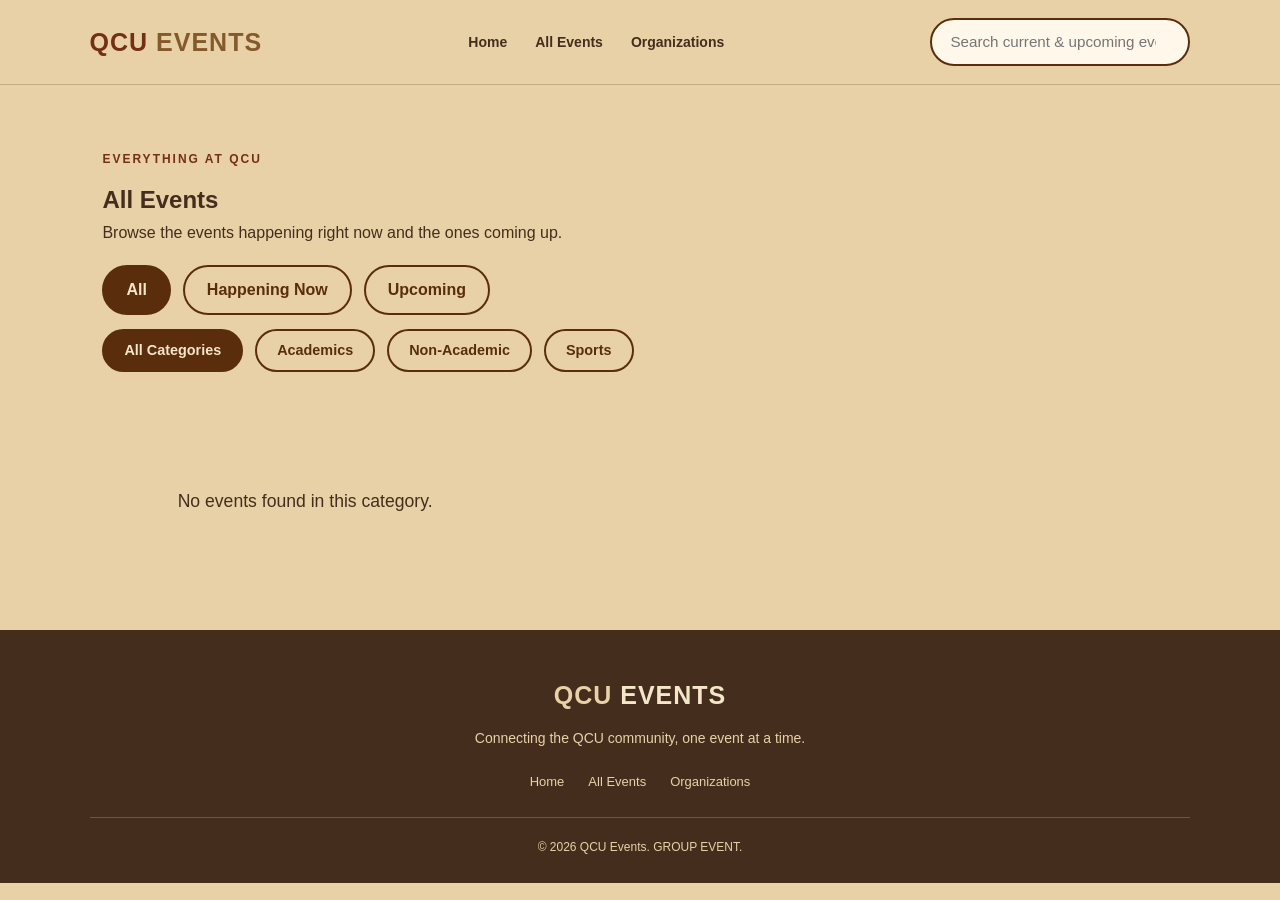
==== events.html @ 6fe6644c "First Website" ====
<!DOCTYPE html>
<html lang="en">
<head>
    <meta charset="UTF-8">
    <meta name="viewport" content="width=device-width, initial-scale=1.0">
    <title>All Events | QCU EVENTS</title>
    <link rel="stylesheet" href="style.css">

    <!-- Extra styles for this page only (filter buttons + empty message) -->
    <style>
        .page-header { padding: 60px 8% 10px; }
        .filter-bar { display: flex; gap: 12px; flex-wrap: wrap; padding: 10px 8% 0; }
        .search-bar { padding: 20px 8% 0; }
        .search-bar input {
            width: 100%;
            max-width: 480px;
            padding: 12px 20px;
            border: 2px solid #5a2d0c;
            border-radius: 999px;
            background: #f5e6c8;
            color: #3b1f0a;
            font-size: 1rem;
            font-family: inherit;
            outline: none;
        }
        .search-bar input:focus { box-shadow: 0 0 0 3px rgba(90, 45, 12, 0.25); }
        .filter-btn {
            border: 2px solid #5a2d0c;
            background: transparent;
            color: #5a2d0c;
            padding: 10px 22px;
            border-radius: 999px;
            font-weight: 700;
            cursor: pointer;
            font-family: inherit;
        }
        .filter-btn.active,
        .filter-btn:hover { background: #5a2d0c; color: #f5e6c8; }
        .category-bar { display: flex; gap: 12px; flex-wrap: wrap; padding: 14px 8% 0; }
        .cat-btn {
            border: 2px solid #5a2d0c;
            background: transparent;
            color: #5a2d0c;
            padding: 8px 20px;
            border-radius: 999px;
            font-weight: 700;
            font-size: .9rem;
            cursor: pointer;
            font-family: inherit;
        }
        .cat-btn.active,
        .cat-btn:hover { background: #5a2d0c; color: #f5e6c8; }
        .event-category {
            display: inline-block;
            margin-left: 6px;
            padding: 4px 10px;
            border-radius: 6px;
            background: #e8d3a6;
            color: #5a2d0c;
            font-size: .7rem;
            font-weight: 800;
            letter-spacing: .5px;
            text-transform: uppercase;
        }
        .no-events { padding: 40px 8%; font-size: 1.1rem; display: none; }
        .event-tag.live { background: #b3261e; }
        .event-range { font-weight: 700; }
    </style>

    <style id="nav-search-styles">
        .nav-user { display: flex; align-items: center; gap: 10px; }
        .nav-user[hidden], .nav-user button[hidden] { display: none !important; }
        .nav-user input {
            width: 260px;
            padding: 10px 18px;
            border: 2px solid #5a2d0c;
            border-radius: 999px;
            background: #fff8ea;
            color: #3b1f0a;
            font-size: .95rem;
            font-family: inherit;
            outline: none;
        }
        .nav-user input:focus { box-shadow: 0 0 0 3px rgba(90, 45, 12, 0.25); }
        .nav-user button {
            padding: 10px 16px;
            border: 2px solid #5a2d0c;
            border-radius: 999px;
            background: transparent;
            color: #5a2d0c;
            font-weight: 700;
            font-family: inherit;
            cursor: pointer;
        }
        .nav-user button:hover { background: #5a2d0c; color: #f5e6c8; }
        @media (max-width: 800px) { .nav-user input { width: 140px; } }
    </style>
</head>
<body>

    <!-- NAVIGATION -->
    <header class="navbar">
        <a href="mainpage.html" class="logo">QCU <span>EVENTS</span></a>

        <nav class="nav-links">
            <a href="mainpage.html">Home</a>
            <a href="events.html">All Events</a>
            <a href="mainpage.html#organizations">Organizations</a>
        </nav>

        <!-- SHOWS ONLY AFTER LOG IN -->
        <form class="nav-user" id="navUser" action="events.html" method="get">
            <input type="search" id="navSearch" name="q" placeholder="Search current &amp; upcoming events..." autocomplete="off">
            <button type="button" id="logoutBtn" hidden>Log Out</button>
        </form>
    </header>

    <!-- PAGE HEADER -->
    <section class="page-header">
        <span class="eyebrow">EVERYTHING AT QCU</span>
        <h2>All Events</h2>
        <p>Browse the events happening right now and the ones coming up.</p>
    </section>

    <!-- FILTERS -->
    <div class="filter-bar">
        <button class="filter-btn active" data-filter="all">All</button>
        <button class="filter-btn" data-filter="current">Happening Now</button>
        <button class="filter-btn" data-filter="upcoming">Upcoming</button>
    </div>

    <!-- CATEGORY FILTERS -->
    <div class="category-bar">
        <button class="cat-btn active" data-category="all">All Categories</button>
        <button class="cat-btn" data-category="academics">Academics</button>
        <button class="cat-btn" data-category="non-academic">Non-Academic</button>
        <button class="cat-btn" data-category="sports">Sports</button>
    </div>

    <!-- EVENTS -->
    <section class="events-section">
        <div class="event-grid" id="eventGrid"></div>
        <p class="no-events" id="noEvents">No events found in this category.</p>
    </section>

    <!-- FOOTER -->
    <footer class="footer">
        <a href="mainpage.html" class="logo">QCU <span>EVENTS</span></a>
        <p>Connecting the QCU community, one event at a time.</p>

        <div class="footer-links">
            <a href="mainpage.html">Home</a>
            <a href="events.html">All Events</a>
            <a href="mainpage.html#organizations">Organizations</a>
        </div>

        <p class="copyright">© 2026 QCU Events. GROUP EVENT.</p>
    </footer>

    <script>
        
        const events = [
        
            {
                title: "QCU Campus Gathering",
                desc: "Meet fellow students and enjoy a fun campus gathering.",
                category: "non-academic",
                start: "2026-10-26",
                img: "https://images.unsplash.com/photo-1492684223066-81342ee5ff30?auto=format&fit=crop&w=800&q=85",
                alt: "Campus gathering"
            },
            {
                title: "Arts and Creativity Day",
                desc: "Discover student artwork, creativity, and talent.",
                category: "non-academic",
                start: "2026-10-28",
                img: "https://images.unsplash.com/photo-1513364776144-60967b0f800f?auto=format&fit=crop&w=800&q=85",
                alt: "Art and creativity"
            },
            {
                title: "QCU Sports Fest",
                desc: "Support your fellow students in exciting sports activities.",
                category: "sports",
                start: "2026-10-30",
                img: "https://images.unsplash.com/photo-1461896836934-ffe607ba8211?auto=format&fit=crop&w=800&q=85",
                alt: "Sports event"
            }
        ];

        const grid = document.getElementById("eventGrid");
        const noEvents = document.getElementById("noEvents");
        const buttons = document.querySelectorAll(".filter-btn");
        const catButtons = document.querySelectorAll(".cat-btn");
        const categoryLabels = { "academics": "Academics", "non-academic": "Non-Academic", "sports": "Sports" };

        const MS_DAY = 24 * 60 * 60 * 1000;
        const toDate = s => { const [y, m, d] = s.split("-").map(Number); return new Date(y, m - 1, d); };
        const fmt = d => d.toLocaleDateString("en-US", { month: "long", day: "numeric", year: "numeric" });

        const today = new Date();
        today.setHours(0, 0, 0, 0);

        // Work out status for each event and drop past ones
        const items = events.map(e => {
            const start = toDate(e.start);
            const end = e.end ? toDate(e.end) : start;
            let status, tag, live = false;

            if (end < today) return null;                       // already finished

            if (start <= today && today <= end) {
                status = "current"; tag = "HAPPENING NOW"; live = true;
            } else {
                status = "upcoming";
                const days = Math.round((start - today) / MS_DAY);
                if (days === 1) tag = "HAPPENING TOMORROW";
                else if (days <= 7) tag = "COMING SOON";
                else tag = "UPCOMING";
            }

            const dateText = e.end ? fmt(start) + " – " + fmt(end) : fmt(start);
            return { ...e, start, status, tag, live, dateText };
        }).filter(Boolean)
          .sort((a, b) => (a.status === b.status ? a.start - b.start : a.status === "current" ? -1 : 1));

        const searchInput = document.getElementById("navSearch");
        let currentFilter = "all";
        let currentCategory = "all";

        function render() {
            const query = searchInput.value.trim().toLowerCase();

            const shown = items.filter(e => {
                const matchesFilter = currentFilter === "all" || e.status === currentFilter;
                const matchesCategory = currentCategory === "all" || e.category === currentCategory;
                const searchable = (e.title + " " + e.desc + " " + e.dateText + " " + e.tag + " " + (categoryLabels[e.category] || "")).toLowerCase();
                return matchesFilter && matchesCategory && searchable.includes(query);
            });

            grid.innerHTML = shown.map(e => `
                <a href="login.html" class="event-card">
                    <img class="event-photo" src="${e.img}" alt="${e.alt}">
                    <div class="event-info">
                        <span class="event-tag ${e.live ? "live" : ""}">${e.tag}</span>
                        <span class="event-category">${categoryLabels[e.category] || ""}</span>
                        <h3>${e.title}</h3>
                        <p>${e.desc}</p>
                        <p class="event-date">${e.dateText}</p>
                    </div>
                </a>
            `).join("");

            noEvents.style.display = shown.length ? "none" : "block";
        }

        buttons.forEach(btn => {
            btn.addEventListener("click", () => {
                buttons.forEach(b => b.classList.remove("active"));
                btn.classList.add("active");
                currentFilter = btn.dataset.filter;
                render();
            });
        });

        catButtons.forEach(btn => {
            btn.addEventListener("click", () => {
                catButtons.forEach(b => b.classList.remove("active"));
                btn.classList.add("active");
                currentCategory = btn.dataset.category;
                render();
            });
        });

        searchInput.addEventListener("input", render);
        document.getElementById("navUser").addEventListener("submit", e => e.preventDefault());

        // Pre-fill the search if the user searched from the homepage
        searchInput.value = new URLSearchParams(window.location.search).get("q") || "";

        render();

        /* Show the search bar (upper right) only when a user is logged in */
        fetch("/api/me")
            .then(r => r.json())
            .then(data => { if (data.loggedIn) document.getElementById("logoutBtn").hidden = false; })
            .catch(() => {});

        document.getElementById("logoutBtn").addEventListener("click", async () => {
            await fetch("/api/logout", { method: "POST" });
            window.location.href = "html.html";
        });
    </script>

</body>
</html>
---- style.css ----
/* COLOR PALETTE */
:root {
    --red: #743014;
    --red-dark: #442D1C;
    --orange-red: #84592B;
    --orange: #84592B;
    --peach: #E8D1A7;
    --yellow: #E8D1A7;
    --yellow-light: #F4E6C9;

    --ice-blue: #E8D1A7;
    --blue-light: #D8C095;
    --blue: #9D9167;
    --blue-medium: #84592B;
    --blue-dark: #442D1C;

    --white: #F8EEDB;
    --background: #E8D1A7;
    --text: #442D1C;
    --muted: #74563D;
    --border: #C6AD80;
}

/* RESET */
* {
    margin: 0;
    padding: 0;
    box-sizing: border-box;
}

html {
    scroll-behavior: smooth;
    scroll-padding-top: 90px;
}

body {
    font-family: Arial, Helvetica, sans-serif;
    background-color: var(--background);
    color: var(--text);
    line-height: 1.6;
}

a {
    color: inherit;
    text-decoration: none;
}

img {
    max-width: 100%;
}

button,
input {
    font: inherit;
}

/* NAVIGATION BAR*/

.navbar {
    width: 100%;
    min-height: 82px;
    padding: 18px 7%;
    display: flex;
    align-items: center;
    justify-content: space-between;
    gap: 25px;
    background-color: #E8D1A7;
    border-bottom: 1px solid var(--border);
    position: relative;
    z-index: 10;
}

.logo {
    color: var(--red);
    font-size: 25px;
    font-weight: 900;
    letter-spacing: 1px;
    white-space: nowrap;
}

.logo span {
    color: var(--orange-red);
}

.nav-links {
    display: flex;
    align-items: center;
    justify-content: center;
    gap: 28px;
}

.nav-links a {
    color: var(--text);
    font-size: 14px;
    font-weight: 600;
    transition: color 0.25s ease;
}

.nav-links a:hover {
    color: var(--red);
}

.nav-buttons {
    display: flex;
    align-items: center;
    gap: 12px;
}

/* pindot pindot */

.login-btn,
.signup-btn,
.hero-btn,
.create-btn {
    display: inline-block;
    padding: 11px 22px;
    border-radius: 7px;
    font-size: 14px;
    font-weight: 700;
    text-align: center;
    transition: all 0.25s ease;
    cursor: pointer;
}

.login-btn {
    color: var(--red);
    border: 1.5px solid var(--red);
    background-color: transparent;
}

.login-btn:hover {
    background-color: var(--red);
    color: var(--white);
}

.signup-btn,
.hero-btn,
.create-btn {
    background-color: var(--red);
    color: var(--white);
    border: 1.5px solid var(--red);
}

.signup-btn:hover,
.hero-btn:hover,
.create-btn:hover {
    background-color: var(--red-dark);
    border-color: var(--red-dark);
    transform: translateY(-2px);
}

/* heroooooooooooooo */

.hero {
    min-height: 510px;
    padding: 90px 8%;
    display: flex;
    align-items: center;
    background-color: var(--orange-red);
    background-image:
        linear-gradient(
            90deg,
            rgba(68, 45, 28, 0.90),
            rgba(132, 89, 43, 0.55)
        ),
        url("https://images.unsplash.com/photo-1492684223066-81342ee5ff30?auto=format&fit=crop&w=1600&q=85");
    background-position: center;
    background-size: cover;
    background-repeat: no-repeat;
    color: var(--white);
}

.hero-content {
    max-width: 720px;
}

.eyebrow {
    display: inline-block;
    margin-bottom: 12px;
    color: var(--red);
    font-size: 12px;
    font-weight: 800;
    letter-spacing: 2px;
    text-transform: uppercase;
}

.hero .eyebrow {
    color: var(--peach);
}

.hero h1 {
    margin-bottom: 20px;
    color: var(--white);
    font-size: clamp(38px, 5vw, 62px);
    line-height: 1.12;
    letter-spacing: -1.5px;
}

.hero p {
    max-width: 570px;
    margin-bottom: 28px;
    color: #F8EEDB;
    font-size: 17px;
    line-height: 1.8;
}

.hero-actions {
    display: flex;
    flex-wrap: wrap;
    gap: 13px;
}

.hero-btn {
    padding: 13px 23px;
}

.secondary-btn {
    background-color: var(--peach);
    color: var(--red-dark);
    border-color: var(--peach);
}

.secondary-btn:hover {
    background-color: var(--yellow-light);
    color: var(--red-dark);
    border-color: var(--yellow-light);
}

/* general styleeeeeeeeeee*/

.events-section,
.featured-section,
.categories-section {
    padding: 75px 7%;
}

.section-heading {
    display: flex;
    align-items: flex-end;
    justify-content: space-between;
    gap: 20px;
    margin-bottom: 32px;
}

.section-heading h2 {
    margin-bottom: 8px;
    color: var(--red-dark);
    font-size: clamp(27px, 3vw, 38px);
    line-height: 1.2;
}

.section-heading p {
    color: var(--muted);
    font-size: 15px;
}

.section-heading .eyebrow {
    margin-bottom: 10px;
}

.view-all {
    color: var(--red);
    font-size: 14px;
    font-weight: 800;
    white-space: nowrap;
    transition: color 0.2s ease;
}

.view-all:hover {
    color: var(--orange-red);
}

/* ==========================================
   UPCOMING EVENT GRID
   ========================================== */

.event-grid {
    display: grid;
    grid-template-columns: repeat(3, minmax(0, 1fr));
    gap: 25px;
}

.event-card {
    display: flex;
    flex-direction: column;
    min-width: 0;
    overflow: hidden;
    background-color: var(--yellow-light);
    border: 1px solid var(--border);
    border-radius: 13px;
    color: var(--text);
    box-shadow: 0 5px 15px rgba(68, 45, 28, 0.06);
    transition: transform 0.25s ease, box-shadow 0.25s ease;
}

.event-card:hover {
    transform: translateY(-5px);
    box-shadow: 0 12px 25px rgba(68, 45, 28, 0.14);
}

.event-card > img,
.event-photo {
    display: block;
    width: 100%;
    height: 220px;
    object-fit: cover;
    background-color: var(--blue);
}

.event-info {
    display: flex;
    flex: 1;
    flex-direction: column;
    align-items: flex-start;
    padding: 23px;
}

.event-tag {
    display: inline-block;
    margin-bottom: 13px;
    padding: 6px 10px;
    border-radius: 5px;
    background-color: var(--blue);
    color: #FFFFFF;
    font-size: 10px;
    font-weight: 800;
    letter-spacing: 0.6px;
}

.event-info h3 {
    margin-bottom: 10px;
    color: var(--red-dark);
    font-size: 21px;
    line-height: 1.35;
}

.event-info p {
    margin-bottom: 12px;
    color: var(--muted);
    font-size: 14px;
    line-height: 1.7;
}

.event-info .event-date {
    margin-top: auto;
    margin-bottom: 0;
    padding-top: 8px;
    color: var(--red);
    font-size: 13px;
    font-weight: 800;
}


.featured-card {
    position: relative;
    overflow: hidden;
    min-height: 320px;
    border-radius: 14px;
    background-color: var(--orange-red);
    color: var(--white);
}

.featured-card img {
    width: 100%;
    height: 100%;
    min-height: 320px;
    object-fit: cover;
}

.featured-overlay {
    position: absolute;
    inset: 0;
    display: flex;
    flex-direction: column;
    justify-content: flex-end;
    padding: 35px;
    background: linear-gradient(
        transparent,
        rgba(68, 45, 28, 0.90)
    );
    color: var(--white);
}

.featured-overlay h3 {
    margin-bottom: 10px;
    font-size: 30px;
}

.featured-overlay p {
    max-width: 600px;
    color: var(--white);
}

/* ==========================================
   CREATE EVENT SECTION
   ========================================== */

.create-section {
    padding: 15px 7% 75px;
}

.create-card {
    display: flex;
    align-items: center;
    gap: 25px;
    padding: 35px;
    border-radius: 14px;
    background-color: var(--blue);
    color: #FFFFFF;
}

.create-icon {
    display: flex;
    flex-shrink: 0;
    align-items: center;
    justify-content: center;
    width: 65px;
    height: 65px;
    border-radius: 13px;
    background-color: var(--yellow-light);
    color: var(--red);
    font-size: 32px;
}

.create-card > div:nth-child(2) {
    flex: 1;
}

.create-card .eyebrow,
.create-card h2,
.create-card p {
    color: #FFFFFF;
}

.create-card h2 {
    margin-bottom: 7px;
    font-size: 27px;
}

.create-card p {
    font-size: 14px;
}

.create-btn {
    flex-shrink: 0;
    background-color: var(--red);
    color: var(--white);
}

/* orgsssssssssssssssss */

.categories-section {
    background-color: var(--yellow-light);
}

.category-grid {
    display: grid;
    grid-template-columns: repeat(3, minmax(0, 1fr));
    gap: 25px;
}

.category-card {
    display: block;
    min-width: 0;
    overflow: hidden;
    border: 1px solid var(--border);
    border-radius: 13px;
    background-color: #F8EEDB;
    color: var(--text);
    box-shadow: 0 5px 15px rgba(68, 45, 28, 0.05);
    transition: transform 0.25s ease, box-shadow 0.25s ease;
}

.category-card:hover {
    transform: translateY(-5px);
    box-shadow: 0 12px 25px rgba(68, 45, 28, 0.12);
}

.org-card {
    padding: 0;
}

.org-photo {
    display: block;
    width: 100%;
    height: 200px;
    object-fit: cover;
    background-color: var(--blue);
}

.org-info {
    padding: 23px;
}

.category-icon {
    display: flex;
    align-items: center;
    justify-content: center;
    width: 47px;
    height: 47px;
    margin-bottom: 15px;
    border-radius: 10px;
    background-color: var(--peach);
    color: var(--red);
    font-size: 23px;
}

.org-info h3 {
    margin-bottom: 10px;
    color: var(--red-dark);
    font-size: 20px;
    line-height: 1.4;
}

.org-info p {
    margin-bottom: 18px;
    color: var(--muted);
    font-size: 14px;
    line-height: 1.7;
}

.org-info > span {
    color: var(--red);
    font-size: 13px;
    font-weight: 800;
}

.category-card h3 {
    color: var(--red-dark);
}

.category-card p {
    color: var(--muted);
}

.art-bg {
    background-color: var(--peach);
}

.tech-bg {
    background-color: var(--blue-light);
}

.sports-bg {
    background-color: var(--blue);
}

.academic-bg {
    background-color: var(--yellow);
}

.business-bg {
    background-color: var(--orange-red);
}

.community-bg {
    background-color: var(--orange);
}

/* ==========================================
   BOTTOM CALL-TO-ACTION BANNER
   ========================================== */

.bottom-banner {
    display: flex;
    align-items: center;
    justify-content: space-between;
    gap: 25px;
    padding: 60px 7%;
    background-color: var(--orange-red);
    color: var(--white);
}

.bottom-banner .eyebrow,
.bottom-banner h2,
.bottom-banner p {
    color: var(--white);
}

.bottom-banner h2 {
    margin-bottom: 10px;
    font-size: clamp(25px, 3vw, 36px);
    line-height: 1.25;
}

.bottom-banner p {
    font-size: 15px;
}

.bottom-banner .signup-btn {
    flex-shrink: 0;
    background-color: var(--yellow-light);
    color: var(--red-dark);
    border-color: var(--yellow-light);
}

.bottom-banner .signup-btn:hover {
    background-color: var(--peach);
    border-color: var(--peach);
}

/* paa */

.footer {
    padding: 45px 7% 25px;
    background-color: var(--red-dark);
    color: var(--peach);
    text-align: center;
}

.footer .logo {
    display: inline-block;
    margin-bottom: 12px;
    color: var(--peach);
}

.footer .logo span {
    color: var(--yellow-light);
}

.footer > p {
    margin-bottom: 20px;
    color: var(--peach);
    font-size: 14px;
}

.footer-links {
    display: flex;
    flex-wrap: wrap;
    justify-content: center;
    gap: 24px;
    margin: 22px 0;
}

.footer-links a {
    color: var(--peach);
    font-size: 13px;
    transition: color 0.2s ease;
}

.footer-links a:hover {
    color: #FFFFFF;
}

.footer .copyright {
    margin: 25px 0 0;
    padding-top: 20px;
    border-top: 1px solid rgba(232, 209, 167, 0.25);
    font-size: 12px;
}

/* ==========================================
   GENERAL HOVER AND FOCUS
   ========================================== */

a:focus-visible {
    outline: 3px solid var(--orange-red);
    outline-offset: 4px;
}

/* tablet eklabu*/

@media (max-width: 950px) {
    .navbar {
        padding: 18px 4%;
        gap: 16px;
    }

    .nav-links {
        gap: 16px;
    }

    .event-grid,
    .category-grid {
        grid-template-columns: repeat(2, minmax(0, 1fr));
    }

    .hero {
        padding: 75px 6%;
    }

    .events-section,
    .featured-section,
    .categories-section {
        padding: 60px 5%;
    }

    .create-section {
        padding: 10px 5% 60px;
    }

    .bottom-banner {
        padding: 50px 5%;
    }
}

/* mobile eklabu*/

@media (max-width: 650px) {
    .navbar {
        flex-wrap: wrap;
        justify-content: space-between;
        padding: 16px 5%;
    }

    .logo {
        font-size: 22px;
    }

    .nav-links {
        order: 3;
        width: 100%;
        justify-content: flex-start;
        gap: 20px;
        overflow-x: auto;
        padding-top: 8px;
    }

    .nav-links a {
        flex-shrink: 0;
        font-size: 13px;
    }

    .nav-buttons {
        gap: 7px;
    }

    .login-btn,
    .signup-btn {
        padding: 9px 12px;
        font-size: 12px;
    }

    .hero {
        min-height: 440px;
        padding: 65px 6%;
        background-position: center;
    }

    .hero h1 {
        font-size: 38px;
    }

    .hero p {
        font-size: 15px;
    }

    .hero-actions {
        align-items: flex-start;
        flex-direction: column;
    }

    .hero-btn {
        width: 100%;
        max-width: 290px;
    }

    .events-section,
    .featured-section,
    .categories-section {
        padding: 48px 5%;
    }

    .section-heading {
        align-items: flex-start;
        flex-direction: column;
        gap: 14px;
    }

    .section-heading h2 {
        font-size: 29px;
    }

    .event-grid,
    .category-grid {
        grid-template-columns: 1fr;
        gap: 20px;
    }

    .event-card > img,
    .event-photo {
        height: 210px;
    }

    .event-info,
    .org-info {
        padding: 20px;
    }

    .org-photo {
        height: 190px;
    }

    .create-section {
        padding: 5px 5% 48px;
    }

    .create-card {
        align-items: flex-start;
        flex-direction: column;
        padding: 25px;
    }

    .create-card h2 {
        font-size: 24px;
    }

    .create-btn {
        width: 100%;
    }

    .bottom-banner {
        align-items: flex-start;
        flex-direction: column;
        padding: 45px 6%;
    }

    .bottom-banner .signup-btn {
        width: 100%;
    }

    .footer {
        padding: 38px 5% 22px;
    }

    .footer-links {
        gap: 15px;
    }
}

/* SMALL PHONE SCREENS \ */

@media (max-width: 380px) {
    .logo {
        font-size: 19px;
    }

    .nav-buttons {
        gap: 5px;
    }

    .login-btn,
    .signup-btn {
        padding: 8px 9px;
        font-size: 11px;
    }

    .hero h1 {
        font-size: 32px;
    }

    .event-info h3,
    .org-info h3 {
        font-size: 19px;
    }
}
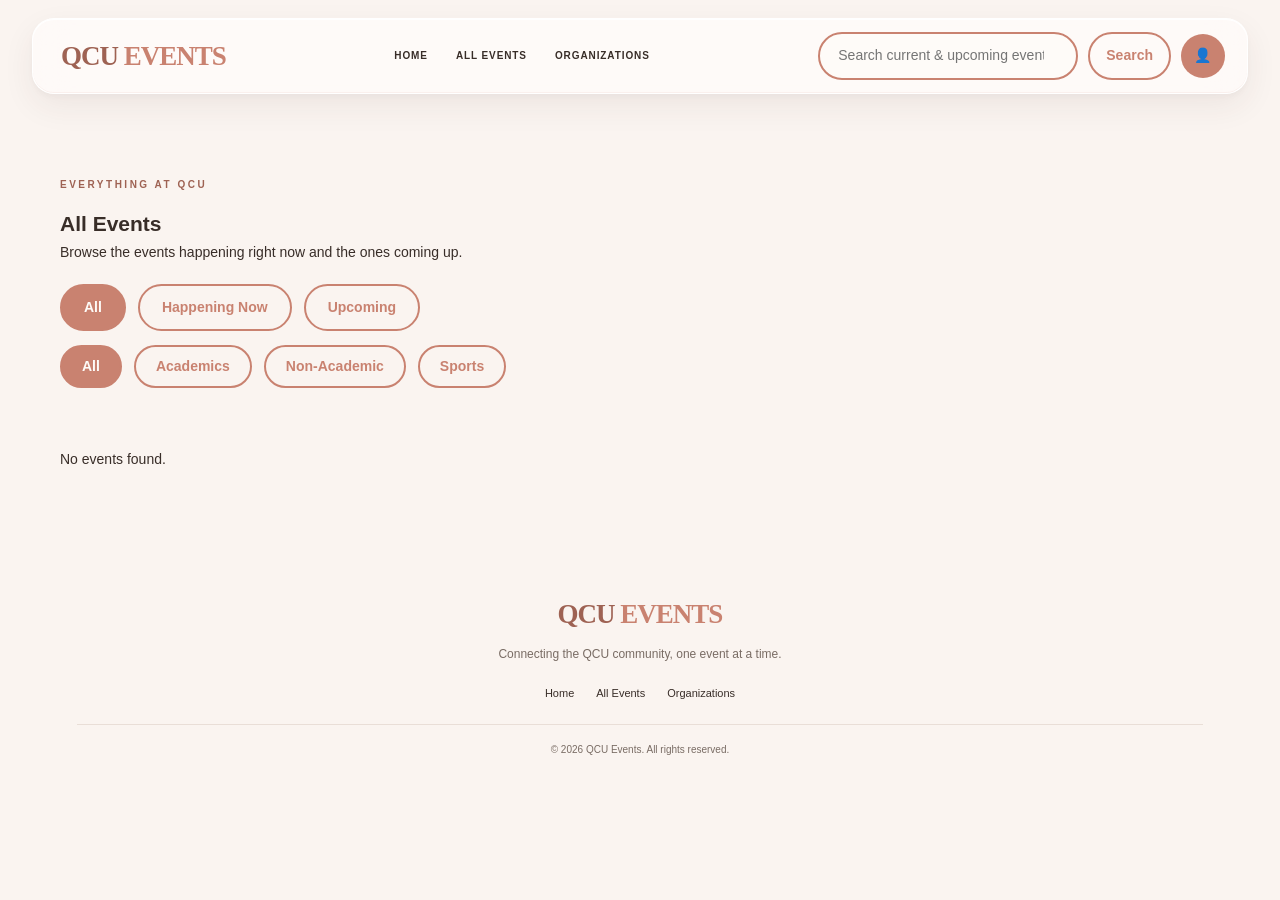
==== commit 0205cd64: "Add files via upload" ====
--- a/events.html
+++ b/events.html
@@ -1,295 +1,389 @@
-<!DOCTYPE html>
-<html lang="en">
-<head>
-    <meta charset="UTF-8">
-    <meta name="viewport" content="width=device-width, initial-scale=1.0">
-    <title>All Events | QCU EVENTS</title>
-    <link rel="stylesheet" href="style.css">
-
-    <!-- Extra styles for this page only (filter buttons + empty message) -->
-    <style>
-        .page-header { padding: 60px 8% 10px; }
-        .filter-bar { display: flex; gap: 12px; flex-wrap: wrap; padding: 10px 8% 0; }
-        .search-bar { padding: 20px 8% 0; }
-        .search-bar input {
-            width: 100%;
-            max-width: 480px;
-            padding: 12px 20px;
-            border: 2px solid #5a2d0c;
-            border-radius: 999px;
-            background: #f5e6c8;
-            color: #3b1f0a;
-            font-size: 1rem;
-            font-family: inherit;
-            outline: none;
-        }
-        .search-bar input:focus { box-shadow: 0 0 0 3px rgba(90, 45, 12, 0.25); }
-        .filter-btn {
-            border: 2px solid #5a2d0c;
-            background: transparent;
-            color: #5a2d0c;
-            padding: 10px 22px;
-            border-radius: 999px;
-            font-weight: 700;
-            cursor: pointer;
-            font-family: inherit;
-        }
-        .filter-btn.active,
-        .filter-btn:hover { background: #5a2d0c; color: #f5e6c8; }
-        .category-bar { display: flex; gap: 12px; flex-wrap: wrap; padding: 14px 8% 0; }
-        .cat-btn {
-            border: 2px solid #5a2d0c;
-            background: transparent;
-            color: #5a2d0c;
-            padding: 8px 20px;
-            border-radius: 999px;
-            font-weight: 700;
-            font-size: .9rem;
-            cursor: pointer;
-            font-family: inherit;
-        }
-        .cat-btn.active,
-        .cat-btn:hover { background: #5a2d0c; color: #f5e6c8; }
-        .event-category {
-            display: inline-block;
-            margin-left: 6px;
-            padding: 4px 10px;
-            border-radius: 6px;
-            background: #e8d3a6;
-            color: #5a2d0c;
-            font-size: .7rem;
-            font-weight: 800;
-            letter-spacing: .5px;
-            text-transform: uppercase;
-        }
-        .no-events { padding: 40px 8%; font-size: 1.1rem; display: none; }
-        .event-tag.live { background: #b3261e; }
-        .event-range { font-weight: 700; }
-    </style>
-
-    <style id="nav-search-styles">
-        .nav-user { display: flex; align-items: center; gap: 10px; }
-        .nav-user[hidden], .nav-user button[hidden] { display: none !important; }
-        .nav-user input {
-            width: 260px;
-            padding: 10px 18px;
-            border: 2px solid #5a2d0c;
-            border-radius: 999px;
-            background: #fff8ea;
-            color: #3b1f0a;
-            font-size: .95rem;
-            font-family: inherit;
-            outline: none;
-        }
-        .nav-user input:focus { box-shadow: 0 0 0 3px rgba(90, 45, 12, 0.25); }
-        .nav-user button {
-            padding: 10px 16px;
-            border: 2px solid #5a2d0c;
-            border-radius: 999px;
-            background: transparent;
-            color: #5a2d0c;
-            font-weight: 700;
-            font-family: inherit;
-            cursor: pointer;
-        }
-        .nav-user button:hover { background: #5a2d0c; color: #f5e6c8; }
-        @media (max-width: 800px) { .nav-user input { width: 140px; } }
-    </style>
-</head>
-<body>
-
-    <!-- NAVIGATION -->
-    <header class="navbar">
-        <a href="mainpage.html" class="logo">QCU <span>EVENTS</span></a>
-
-        <nav class="nav-links">
-            <a href="mainpage.html">Home</a>
-            <a href="events.html">All Events</a>
-            <a href="mainpage.html#organizations">Organizations</a>
-        </nav>
-
-        <!-- SHOWS ONLY AFTER LOG IN -->
-        <form class="nav-user" id="navUser" action="events.html" method="get">
-            <input type="search" id="navSearch" name="q" placeholder="Search current &amp; upcoming events..." autocomplete="off">
-            <button type="button" id="logoutBtn" hidden>Log Out</button>
-        </form>
-    </header>
-
-    <!-- PAGE HEADER -->
-    <section class="page-header">
-        <span class="eyebrow">EVERYTHING AT QCU</span>
-        <h2>All Events</h2>
-        <p>Browse the events happening right now and the ones coming up.</p>
-    </section>
-
-    <!-- FILTERS -->
-    <div class="filter-bar">
-        <button class="filter-btn active" data-filter="all">All</button>
-        <button class="filter-btn" data-filter="current">Happening Now</button>
-        <button class="filter-btn" data-filter="upcoming">Upcoming</button>
-    </div>
-
-    <!-- CATEGORY FILTERS -->
-    <div class="category-bar">
-        <button class="cat-btn active" data-category="all">All Categories</button>
-        <button class="cat-btn" data-category="academics">Academics</button>
-        <button class="cat-btn" data-category="non-academic">Non-Academic</button>
-        <button class="cat-btn" data-category="sports">Sports</button>
-    </div>
-
-    <!-- EVENTS -->
-    <section class="events-section">
-        <div class="event-grid" id="eventGrid"></div>
-        <p class="no-events" id="noEvents">No events found in this category.</p>
-    </section>
-
-    <!-- FOOTER -->
-    <footer class="footer">
-        <a href="mainpage.html" class="logo">QCU <span>EVENTS</span></a>
-        <p>Connecting the QCU community, one event at a time.</p>
-
-        <div class="footer-links">
-            <a href="mainpage.html">Home</a>
-            <a href="events.html">All Events</a>
-            <a href="mainpage.html#organizations">Organizations</a>
-        </div>
-
-        <p class="copyright">© 2026 QCU Events. GROUP EVENT.</p>
-    </footer>
-
-    <script>
-        
-        const events = [
-        
-            {
-                title: "QCU Campus Gathering",
-                desc: "Meet fellow students and enjoy a fun campus gathering.",
-                category: "non-academic",
-                start: "2026-10-26",
-                img: "https://images.unsplash.com/photo-1492684223066-81342ee5ff30?auto=format&fit=crop&w=800&q=85",
-                alt: "Campus gathering"
-            },
-            {
-                title: "Arts and Creativity Day",
-                desc: "Discover student artwork, creativity, and talent.",
-                category: "non-academic",
-                start: "2026-10-28",
-                img: "https://images.unsplash.com/photo-1513364776144-60967b0f800f?auto=format&fit=crop&w=800&q=85",
-                alt: "Art and creativity"
-            },
-            {
-                title: "QCU Sports Fest",
-                desc: "Support your fellow students in exciting sports activities.",
-                category: "sports",
-                start: "2026-10-30",
-                img: "https://images.unsplash.com/photo-1461896836934-ffe607ba8211?auto=format&fit=crop&w=800&q=85",
-                alt: "Sports event"
-            }
-        ];
-
-        const grid = document.getElementById("eventGrid");
-        const noEvents = document.getElementById("noEvents");
-        const buttons = document.querySelectorAll(".filter-btn");
-        const catButtons = document.querySelectorAll(".cat-btn");
-        const categoryLabels = { "academics": "Academics", "non-academic": "Non-Academic", "sports": "Sports" };
-
-        const MS_DAY = 24 * 60 * 60 * 1000;
-        const toDate = s => { const [y, m, d] = s.split("-").map(Number); return new Date(y, m - 1, d); };
-        const fmt = d => d.toLocaleDateString("en-US", { month: "long", day: "numeric", year: "numeric" });
-
-        const today = new Date();
-        today.setHours(0, 0, 0, 0);
-
-        // Work out status for each event and drop past ones
-        const items = events.map(e => {
-            const start = toDate(e.start);
-            const end = e.end ? toDate(e.end) : start;
-            let status, tag, live = false;
-
-            if (end < today) return null;                       // already finished
-
-            if (start <= today && today <= end) {
-                status = "current"; tag = "HAPPENING NOW"; live = true;
-            } else {
-                status = "upcoming";
-                const days = Math.round((start - today) / MS_DAY);
-                if (days === 1) tag = "HAPPENING TOMORROW";
-                else if (days <= 7) tag = "COMING SOON";
-                else tag = "UPCOMING";
-            }
-
-            const dateText = e.end ? fmt(start) + " – " + fmt(end) : fmt(start);
-            return { ...e, start, status, tag, live, dateText };
-        }).filter(Boolean)
-          .sort((a, b) => (a.status === b.status ? a.start - b.start : a.status === "current" ? -1 : 1));
-
-        const searchInput = document.getElementById("navSearch");
-        let currentFilter = "all";
-        let currentCategory = "all";
-
-        function render() {
-            const query = searchInput.value.trim().toLowerCase();
-
-            const shown = items.filter(e => {
-                const matchesFilter = currentFilter === "all" || e.status === currentFilter;
-                const matchesCategory = currentCategory === "all" || e.category === currentCategory;
-                const searchable = (e.title + " " + e.desc + " " + e.dateText + " " + e.tag + " " + (categoryLabels[e.category] || "")).toLowerCase();
-                return matchesFilter && matchesCategory && searchable.includes(query);
-            });
-
-            grid.innerHTML = shown.map(e => `
-                <a href="login.html" class="event-card">
-                    <img class="event-photo" src="${e.img}" alt="${e.alt}">
-                    <div class="event-info">
-                        <span class="event-tag ${e.live ? "live" : ""}">${e.tag}</span>
-                        <span class="event-category">${categoryLabels[e.category] || ""}</span>
-                        <h3>${e.title}</h3>
-                        <p>${e.desc}</p>
-                        <p class="event-date">${e.dateText}</p>
-                    </div>
-                </a>
-            `).join("");
-
-            noEvents.style.display = shown.length ? "none" : "block";
-        }
-
-        buttons.forEach(btn => {
-            btn.addEventListener("click", () => {
-                buttons.forEach(b => b.classList.remove("active"));
-                btn.classList.add("active");
-                currentFilter = btn.dataset.filter;
-                render();
-            });
-        });
-
-        catButtons.forEach(btn => {
-            btn.addEventListener("click", () => {
-                catButtons.forEach(b => b.classList.remove("active"));
-                btn.classList.add("active");
-                currentCategory = btn.dataset.category;
-                render();
-            });
-        });
-
-        searchInput.addEventListener("input", render);
-        document.getElementById("navUser").addEventListener("submit", e => e.preventDefault());
-
-        // Pre-fill the search if the user searched from the homepage
-        searchInput.value = new URLSearchParams(window.location.search).get("q") || "";
-
-        render();
-
-        /* Show the search bar (upper right) only when a user is logged in */
-        fetch("/api/me")
-            .then(r => r.json())
-            .then(data => { if (data.loggedIn) document.getElementById("logoutBtn").hidden = false; })
-            .catch(() => {});
-
-        document.getElementById("logoutBtn").addEventListener("click", async () => {
-            await fetch("/api/logout", { method: "POST" });
-            window.location.href = "html.html";
-        });
-    </script>
-
-</body>
+<!DOCTYPE html>
+<html lang="en">
+
+<head>
+    <meta charset="UTF-8">
+    <meta name="viewport" content="width=device-width, initial-scale=1.0">
+    <title>All Events | QCU EVENTS</title>
+    <link rel="stylesheet" href="style.css">
+    <style>
+        .nav-user,
+        .nav-user form {
+            display: flex;
+            align-items: center;
+            gap: 10px;
+        }
+
+        .nav-user input {
+            width: 260px;
+            padding: 10px 18px;
+            border: 2px solid #c98270;
+            border-radius: 999px;
+            background: #fefbf8;
+            color: #382d28;
+            font-family: inherit;
+        }
+
+        .nav-user button {
+            padding: 10px 16px;
+            border: 2px solid #c98270;
+            border-radius: 999px;
+            background: transparent;
+            color: #c98270;
+            font-weight: 700;
+            font-family: inherit;
+            cursor: pointer;
+        }
+
+        .nav-user button:hover {
+            background: #c98270;
+            color: #fefbf8;
+        }
+
+        .user-menu {
+            position: relative;
+        }
+
+        .user-menu summary {
+            list-style: none;
+            width: 44px;
+            height: 44px;
+            border-radius: 50%;
+            background: #c98270;
+            display: flex;
+            align-items: center;
+            justify-content: center;
+            cursor: pointer;
+        }
+
+        .user-menu summary::-webkit-details-marker {
+            display: none;
+        }
+
+        .user-menu .menu {
+            position: absolute;
+            right: 0;
+            top: 54px;
+            width: 230px;
+            padding: 8px;
+            background: #fefbf8;
+            border: 2px solid #c98270;
+            border-radius: 16px;
+            z-index: 1000;
+        }
+
+        .user-menu .menu a {
+            display: block;
+            padding: 10px 12px;
+            border-radius: 10px;
+            color: #382d28;
+            text-decoration: none;
+            font-weight: 600;
+        }
+
+        .user-menu .menu a:hover {
+            background: #f6e8e3;
+        }
+
+        .user-menu .menu a.sub {
+            padding-left: 28px;
+            font-weight: 500;
+            font-size: 0.95em;
+        }
+
+        .user-menu .menu .edit-acc summary {
+            position: static;
+            width: auto;
+            height: auto;
+            border-radius: 10px;
+            background: transparent;
+            display: flex;
+            justify-content: space-between;
+            align-items: center;
+            padding: 10px 12px;
+            color: #382d28;
+            font-weight: 600;
+            cursor: pointer;
+        }
+
+        .user-menu .menu .edit-acc summary:hover {
+            background: #f6e8e3;
+        }
+
+        .user-menu .menu .edit-acc summary::after {
+            content: "▾";
+            transition: transform .2s;
+        }
+
+        .user-menu .menu .edit-acc[open] summary::after {
+            transform: rotate(180deg);
+        }
+
+        .user-menu .menu .logout {
+            color: #b3261e;
+        }
+
+        .page-header,
+        .status-bar,
+        .cat-bar,
+        .events-section {
+            width: calc(100% - 64px);
+            max-width: 1440px;
+            margin-left: auto;
+            margin-right: auto;
+            padding-left: 28px;
+            padding-right: 28px;
+        }
+
+        .events-section {
+            padding-top: 40px;
+            padding-bottom: 65px;
+        }
+
+        .page-header {
+            padding-top: 60px;
+            padding-bottom: 10px;
+        }
+
+        .status-bar {
+            display: flex;
+            gap: 12px;
+            flex-wrap: wrap;
+            padding-top: 10px;
+        }
+
+        .status-bar button {
+            padding: 10px 22px;
+            border: 2px solid #c98270;
+            border-radius: 999px;
+            background: transparent;
+            color: #c98270;
+            font-weight: 700;
+            font-family: inherit;
+            cursor: pointer;
+        }
+
+        .status-bar button:hover,
+        .status-bar button.active {
+            background: #c98270;
+            color: #fefbf8;
+        }
+
+        .event-tag.live {
+            background: #b3261e;
+        }
+
+        .cat-bar {
+            display: flex;
+            gap: 12px;
+            flex-wrap: wrap;
+            padding-top: 14px;
+        }
+
+        .cat-bar button {
+            padding: 8px 20px;
+            border: 2px solid #c98270;
+            border-radius: 999px;
+            background: transparent;
+            color: #c98270;
+            font-weight: 700;
+            font-family: inherit;
+            cursor: pointer;
+        }
+
+        .cat-bar button:hover,
+        .cat-bar button.active {
+            background: #c98270;
+            color: #fefbf8;
+        }
+
+        .no-events {
+            padding-top: 20px;
+            padding-bottom: 20px;
+            display: none;
+        }
+    </style>
+</head>
+
+<body>
+
+    <!-- NAVIGATION -->
+    <header class="navbar">
+        <a href="participantpage.html" class="logo">QCU <span>EVENTS</span></a>
+
+        <nav class="nav-links">
+            <a href="participantpage.html">Home</a>
+            <a href="events.html">All Events</a>
+            <a href="participantpage.html#organizations">Organizations</a>
+        </nav>
+
+        <div class="nav-user">
+            <form action="events.html" method="get">
+                <input type="search" id="search" name="q" placeholder="Search current &amp; upcoming events..."
+                    autocomplete="off">
+                <button type="submit">Search</button>
+            </form>
+            <details class="user-menu">
+                <summary>&#128100;</summary>
+                <div class="menu">
+                    <details class="edit-acc">
+                        <summary>Edit Accounts</summary>
+                        <a href="Accounts.html#user" class="sub">Edit User</a>
+                        <a href="Accounts.html#password" class="sub">Edit Password</a>
+                        <a href="Accounts.html#profile" class="sub">Edit Profile</a>
+                    </details>
+                    <a href="History.html">History of Events</a>
+                    <a href="Registered.html">History of Registered Events</a>
+                    <a href="About.html">About</a>
+                    <a href="index.html" class="logout">Log Out</a>
+                </div>
+            </details>
+        </div>
+    </header>
+
+    <!-- PAGE HEADER -->
+    <section class="page-header">
+        <span class="eyebrow">EVERYTHING AT QCU</span>
+        <h2>All Events</h2>
+        <p>Browse the events happening right now and the ones coming up.</p>
+    </section>
+
+    <!-- CURRENT / UPCOMING -->
+    <div class="status-bar">
+        <button class="active" data-status="all">All</button>
+        <button data-status="current">Happening Now</button>
+        <button data-status="upcoming">Upcoming</button>
+    </div>
+
+    <!-- CATEGORIES -->
+    <div class="cat-bar">
+        <button class="active" data-category="all">All</button>
+        <button data-category="academics">Academics</button>
+        <button data-category="non-academic">Non-Academic</button>
+        <button data-category="sports">Sports</button>
+    </div>
+
+    <!-- EVENTS -->
+    <section class="events-section">
+        <div class="event-grid">
+
+            <a href="events.html" class="event-card" data-category="non-academic" data-start="2026-10-28">
+                <img class="event-photo"
+                    src="https://images.unsplash.com/photo-1513364776144-60967b0f800f?auto=format&fit=crop&w=800&q=85"
+                    alt="Art and creativity">
+                <div class="event-info">
+                    <span class="event-tag">HAPPENING TOMORROW</span>
+                    <h3>Arts and Creativity Day</h3>
+                    <p>Discover student artwork, creativity, and talent.</p>
+                    <p class="event-date">October 28, 2026</p>
+                </div>
+            </a>
+
+            <a href="events.html" class="event-card" data-category="sports" data-start="2026-10-30">
+                <img class="event-photo"
+                    src="https://images.unsplash.com/photo-1461896836934-ffe607ba8211?auto=format&fit=crop&w=800&q=85"
+                    alt="Sports event">
+                <div class="event-info">
+                    <span class="event-tag">COMING SOON</span>
+                    <h3>QCU Sports Fest</h3>
+                    <p>Support your fellow students in exciting sports activities.</p>
+                    <p class="event-date">October 30, 2026</p>
+                </div>
+            </a>
+
+        </div>
+        <p class="no-events" id="noEvents">No events found.</p>
+    </section>
+
+    <!-- FOOTER -->
+    <footer class="footer">
+        <a href="participantpage.html" class="logo">QCU <span>EVENTS</span></a>
+        <p>Connecting the QCU community, one event at a time.</p>
+
+        <div class="footer-links">
+            <a href="participantpage.html">Home</a>
+            <a href="events.html">All Events</a>
+            <a href="participantpage.html#organizations">Organizations</a>
+        </div>
+
+        <p class="copyright">© 2026 QCU Events. All rights reserved.</p>
+    </footer>
+
+    <script>
+        const cards = document.querySelectorAll(".event-card");
+        const statusButtons = document.querySelectorAll(".status-bar button");
+        const catButtons = document.querySelectorAll(".cat-bar button");
+        const search = document.getElementById("search");
+        const noEvents = document.getElementById("noEvents");
+        let status = "all";
+        let category = "all";
+
+        const today = new Date();
+        today.setHours(0, 0, 0, 0);
+
+        function toDate(text) {
+            const [y, m, d] = text.split("-").map(Number);
+            return new Date(y, m - 1, d);
+        }
+
+        cards.forEach(card => {
+            const start = toDate(card.dataset.start);
+            const end = card.dataset.end ? toDate(card.dataset.end) : start;
+            const tag = card.querySelector(".event-tag");
+
+            if (end < today) {
+                card.dataset.status = "past";
+            } else if (start <= today) {
+                card.dataset.status = "current";
+                tag.textContent = "HAPPENING NOW";
+                tag.classList.add("live");
+            } else {
+                card.dataset.status = "upcoming";
+                const days = Math.round((start - today) / 86400000);
+                tag.textContent = days === 1 ? "HAPPENING TOMORROW" : days <= 7 ? "COMING SOON" : "UPCOMING";
+            }
+        });
+
+        function filter() {
+            const text = search.value.toLowerCase();
+            let count = 0;
+
+            cards.forEach(card => {
+                const okStatus = card.dataset.status !== "past" && (status === "all" || card.dataset.status === status);
+                const okCategory = category === "all" || card.dataset.category === category;
+                const okText = card.textContent.toLowerCase().includes(text);
+                const show = okStatus && okCategory && okText;
+                card.style.display = show ? "" : "none";
+                if (show) count++;
+            });
+
+            noEvents.style.display = count ? "none" : "block";
+        }
+
+        statusButtons.forEach(btn => {
+            btn.onclick = () => {
+                statusButtons.forEach(b => b.classList.remove("active"));
+                btn.classList.add("active");
+                status = btn.dataset.status;
+                filter();
+            };
+        });
+
+        catButtons.forEach(btn => {
+            btn.onclick = () => {
+                catButtons.forEach(b => b.classList.remove("active"));
+                btn.classList.add("active");
+                category = btn.dataset.category;
+                filter();
+            };
+        });
+
+        search.oninput = filter;
+        search.form.onsubmit = e => e.preventDefault();
+        search.value = new URLSearchParams(location.search).get("q") || "";
+        filter();
+    </script>
+
+</body>
+
 </html>
--- a/style.css
+++ b/style.css
@@ -1,857 +1,1231 @@
-
-/* COLOR PALETTE */
-:root {
-    --red: #743014;
-    --red-dark: #442D1C;
-    --orange-red: #84592B;
-    --orange: #84592B;
-    --peach: #E8D1A7;
-    --yellow: #E8D1A7;
-    --yellow-light: #F4E6C9;
-
-    --ice-blue: #E8D1A7;
-    --blue-light: #D8C095;
-    --blue: #9D9167;
-    --blue-medium: #84592B;
-    --blue-dark: #442D1C;
-
-    --white: #F8EEDB;
-    --background: #E8D1A7;
-    --text: #442D1C;
-    --muted: #74563D;
-    --border: #C6AD80;
-}
-
-/* RESET */
-* {
-    margin: 0;
-    padding: 0;
-    box-sizing: border-box;
-}
-
-html {
-    scroll-behavior: smooth;
-    scroll-padding-top: 90px;
-}
-
-body {
-    font-family: Arial, Helvetica, sans-serif;
-    background-color: var(--background);
-    color: var(--text);
-    line-height: 1.6;
-}
-
-a {
-    color: inherit;
-    text-decoration: none;
-}
-
-img {
-    max-width: 100%;
-}
-
-button,
-input {
-    font: inherit;
-}
-
-/* NAVIGATION BAR*/
-
-.navbar {
-    width: 100%;
-    min-height: 82px;
-    padding: 18px 7%;
-    display: flex;
-    align-items: center;
-    justify-content: space-between;
-    gap: 25px;
-    background-color: #E8D1A7;
-    border-bottom: 1px solid var(--border);
-    position: relative;
-    z-index: 10;
-}
-
-.logo {
-    color: var(--red);
-    font-size: 25px;
-    font-weight: 900;
-    letter-spacing: 1px;
-    white-space: nowrap;
-}
-
-.logo span {
-    color: var(--orange-red);
-}
-
-.nav-links {
-    display: flex;
-    align-items: center;
-    justify-content: center;
-    gap: 28px;
-}
-
-.nav-links a {
-    color: var(--text);
-    font-size: 14px;
-    font-weight: 600;
-    transition: color 0.25s ease;
-}
-
-.nav-links a:hover {
-    color: var(--red);
-}
-
-.nav-buttons {
-    display: flex;
-    align-items: center;
-    gap: 12px;
-}
-
-/* pindot pindot */
-
-.login-btn,
-.signup-btn,
-.hero-btn,
-.create-btn {
-    display: inline-block;
-    padding: 11px 22px;
-    border-radius: 7px;
-    font-size: 14px;
-    font-weight: 700;
-    text-align: center;
-    transition: all 0.25s ease;
-    cursor: pointer;
-}
-
-.login-btn {
-    color: var(--red);
-    border: 1.5px solid var(--red);
-    background-color: transparent;
-}
-
-.login-btn:hover {
-    background-color: var(--red);
-    color: var(--white);
-}
-
-.signup-btn,
-.hero-btn,
-.create-btn {
-    background-color: var(--red);
-    color: var(--white);
-    border: 1.5px solid var(--red);
-}
-
-.signup-btn:hover,
-.hero-btn:hover,
-.create-btn:hover {
-    background-color: var(--red-dark);
-    border-color: var(--red-dark);
-    transform: translateY(-2px);
-}
-
-/* heroooooooooooooo */
-
-.hero {
-    min-height: 510px;
-    padding: 90px 8%;
-    display: flex;
-    align-items: center;
-    background-color: var(--orange-red);
-    background-image:
-        linear-gradient(
-            90deg,
-            rgba(68, 45, 28, 0.90),
-            rgba(132, 89, 43, 0.55)
-        ),
-        url("https://images.unsplash.com/photo-1492684223066-81342ee5ff30?auto=format&fit=crop&w=1600&q=85");
-    background-position: center;
-    background-size: cover;
-    background-repeat: no-repeat;
-    color: var(--white);
-}
-
-.hero-content {
-    max-width: 720px;
-}
-
-.eyebrow {
-    display: inline-block;
-    margin-bottom: 12px;
-    color: var(--red);
-    font-size: 12px;
-    font-weight: 800;
-    letter-spacing: 2px;
-    text-transform: uppercase;
-}
-
-.hero .eyebrow {
-    color: var(--peach);
-}
-
-.hero h1 {
-    margin-bottom: 20px;
-    color: var(--white);
-    font-size: clamp(38px, 5vw, 62px);
-    line-height: 1.12;
-    letter-spacing: -1.5px;
-}
-
-.hero p {
-    max-width: 570px;
-    margin-bottom: 28px;
-    color: #F8EEDB;
-    font-size: 17px;
-    line-height: 1.8;
-}
-
-.hero-actions {
-    display: flex;
-    flex-wrap: wrap;
-    gap: 13px;
-}
-
-.hero-btn {
-    padding: 13px 23px;
-}
-
-.secondary-btn {
-    background-color: var(--peach);
-    color: var(--red-dark);
-    border-color: var(--peach);
-}
-
-.secondary-btn:hover {
-    background-color: var(--yellow-light);
-    color: var(--red-dark);
-    border-color: var(--yellow-light);
-}
-
-/* general styleeeeeeeeeee*/
-
-.events-section,
-.featured-section,
-.categories-section {
-    padding: 75px 7%;
-}
-
-.section-heading {
-    display: flex;
-    align-items: flex-end;
-    justify-content: space-between;
-    gap: 20px;
-    margin-bottom: 32px;
-}
-
-.section-heading h2 {
-    margin-bottom: 8px;
-    color: var(--red-dark);
-    font-size: clamp(27px, 3vw, 38px);
-    line-height: 1.2;
-}
-
-.section-heading p {
-    color: var(--muted);
-    font-size: 15px;
-}
-
-.section-heading .eyebrow {
-    margin-bottom: 10px;
-}
-
-.view-all {
-    color: var(--red);
-    font-size: 14px;
-    font-weight: 800;
-    white-space: nowrap;
-    transition: color 0.2s ease;
-}
-
-.view-all:hover {
-    color: var(--orange-red);
-}
-
-/* ==========================================
-   UPCOMING EVENT GRID
-   ========================================== */
-
-.event-grid {
-    display: grid;
-    grid-template-columns: repeat(3, minmax(0, 1fr));
-    gap: 25px;
-}
-
-.event-card {
-    display: flex;
-    flex-direction: column;
-    min-width: 0;
-    overflow: hidden;
-    background-color: var(--yellow-light);
-    border: 1px solid var(--border);
-    border-radius: 13px;
-    color: var(--text);
-    box-shadow: 0 5px 15px rgba(68, 45, 28, 0.06);
-    transition: transform 0.25s ease, box-shadow 0.25s ease;
-}
-
-.event-card:hover {
-    transform: translateY(-5px);
-    box-shadow: 0 12px 25px rgba(68, 45, 28, 0.14);
-}
-
-.event-card > img,
-.event-photo {
-    display: block;
-    width: 100%;
-    height: 220px;
-    object-fit: cover;
-    background-color: var(--blue);
-}
-
-.event-info {
-    display: flex;
-    flex: 1;
-    flex-direction: column;
-    align-items: flex-start;
-    padding: 23px;
-}
-
-.event-tag {
-    display: inline-block;
-    margin-bottom: 13px;
-    padding: 6px 10px;
-    border-radius: 5px;
-    background-color: var(--blue);
-    color: #FFFFFF;
-    font-size: 10px;
-    font-weight: 800;
-    letter-spacing: 0.6px;
-}
-
-.event-info h3 {
-    margin-bottom: 10px;
-    color: var(--red-dark);
-    font-size: 21px;
-    line-height: 1.35;
-}
-
-.event-info p {
-    margin-bottom: 12px;
-    color: var(--muted);
-    font-size: 14px;
-    line-height: 1.7;
-}
-
-.event-info .event-date {
-    margin-top: auto;
-    margin-bottom: 0;
-    padding-top: 8px;
-    color: var(--red);
-    font-size: 13px;
-    font-weight: 800;
-}
-
-
-.featured-card {
-    position: relative;
-    overflow: hidden;
-    min-height: 320px;
-    border-radius: 14px;
-    background-color: var(--orange-red);
-    color: var(--white);
-}
-
-.featured-card img {
-    width: 100%;
-    height: 100%;
-    min-height: 320px;
-    object-fit: cover;
-}
-
-.featured-overlay {
-    position: absolute;
-    inset: 0;
-    display: flex;
-    flex-direction: column;
-    justify-content: flex-end;
-    padding: 35px;
-    background: linear-gradient(
-        transparent,
-        rgba(68, 45, 28, 0.90)
-    );
-    color: var(--white);
-}
-
-.featured-overlay h3 {
-    margin-bottom: 10px;
-    font-size: 30px;
-}
-
-.featured-overlay p {
-    max-width: 600px;
-    color: var(--white);
-}
-
-/* ==========================================
-   CREATE EVENT SECTION
-   ========================================== */
-
-.create-section {
-    padding: 15px 7% 75px;
-}
-
-.create-card {
-    display: flex;
-    align-items: center;
-    gap: 25px;
-    padding: 35px;
-    border-radius: 14px;
-    background-color: var(--blue);
-    color: #FFFFFF;
-}
-
-.create-icon {
-    display: flex;
-    flex-shrink: 0;
-    align-items: center;
-    justify-content: center;
-    width: 65px;
-    height: 65px;
-    border-radius: 13px;
-    background-color: var(--yellow-light);
-    color: var(--red);
-    font-size: 32px;
-}
-
-.create-card > div:nth-child(2) {
-    flex: 1;
-}
-
-.create-card .eyebrow,
-.create-card h2,
-.create-card p {
-    color: #FFFFFF;
-}
-
-.create-card h2 {
-    margin-bottom: 7px;
-    font-size: 27px;
-}
-
-.create-card p {
-    font-size: 14px;
-}
-
-.create-btn {
-    flex-shrink: 0;
-    background-color: var(--red);
-    color: var(--white);
-}
-
-/* orgsssssssssssssssss */
-
-.categories-section {
-    background-color: var(--yellow-light);
-}
-
-.category-grid {
-    display: grid;
-    grid-template-columns: repeat(3, minmax(0, 1fr));
-    gap: 25px;
-}
-
-.category-card {
-    display: block;
-    min-width: 0;
-    overflow: hidden;
-    border: 1px solid var(--border);
-    border-radius: 13px;
-    background-color: #F8EEDB;
-    color: var(--text);
-    box-shadow: 0 5px 15px rgba(68, 45, 28, 0.05);
-    transition: transform 0.25s ease, box-shadow 0.25s ease;
-}
-
-.category-card:hover {
-    transform: translateY(-5px);
-    box-shadow: 0 12px 25px rgba(68, 45, 28, 0.12);
-}
-
-.org-card {
-    padding: 0;
-}
-
-.org-photo {
-    display: block;
-    width: 100%;
-    height: 200px;
-    object-fit: cover;
-    background-color: var(--blue);
-}
-
-.org-info {
-    padding: 23px;
-}
-
-.category-icon {
-    display: flex;
-    align-items: center;
-    justify-content: center;
-    width: 47px;
-    height: 47px;
-    margin-bottom: 15px;
-    border-radius: 10px;
-    background-color: var(--peach);
-    color: var(--red);
-    font-size: 23px;
-}
-
-.org-info h3 {
-    margin-bottom: 10px;
-    color: var(--red-dark);
-    font-size: 20px;
-    line-height: 1.4;
-}
-
-.org-info p {
-    margin-bottom: 18px;
-    color: var(--muted);
-    font-size: 14px;
-    line-height: 1.7;
-}
-
-.org-info > span {
-    color: var(--red);
-    font-size: 13px;
-    font-weight: 800;
-}
-
-.category-card h3 {
-    color: var(--red-dark);
-}
-
-.category-card p {
-    color: var(--muted);
-}
-
-.art-bg {
-    background-color: var(--peach);
-}
-
-.tech-bg {
-    background-color: var(--blue-light);
-}
-
-.sports-bg {
-    background-color: var(--blue);
-}
-
-.academic-bg {
-    background-color: var(--yellow);
-}
-
-.business-bg {
-    background-color: var(--orange-red);
-}
-
-.community-bg {
-    background-color: var(--orange);
-}
-
-/* ==========================================
-   BOTTOM CALL-TO-ACTION BANNER
-   ========================================== */
-
-.bottom-banner {
-    display: flex;
-    align-items: center;
-    justify-content: space-between;
-    gap: 25px;
-    padding: 60px 7%;
-    background-color: var(--orange-red);
-    color: var(--white);
-}
-
-.bottom-banner .eyebrow,
-.bottom-banner h2,
-.bottom-banner p {
-    color: var(--white);
-}
-
-.bottom-banner h2 {
-    margin-bottom: 10px;
-    font-size: clamp(25px, 3vw, 36px);
-    line-height: 1.25;
-}
-
-.bottom-banner p {
-    font-size: 15px;
-}
-
-.bottom-banner .signup-btn {
-    flex-shrink: 0;
-    background-color: var(--yellow-light);
-    color: var(--red-dark);
-    border-color: var(--yellow-light);
-}
-
-.bottom-banner .signup-btn:hover {
-    background-color: var(--peach);
-    border-color: var(--peach);
-}
-
-/* paa */
-
-.footer {
-    padding: 45px 7% 25px;
-    background-color: var(--red-dark);
-    color: var(--peach);
-    text-align: center;
-}
-
-.footer .logo {
-    display: inline-block;
-    margin-bottom: 12px;
-    color: var(--peach);
-}
-
-.footer .logo span {
-    color: var(--yellow-light);
-}
-
-.footer > p {
-    margin-bottom: 20px;
-    color: var(--peach);
-    font-size: 14px;
-}
-
-.footer-links {
-    display: flex;
-    flex-wrap: wrap;
-    justify-content: center;
-    gap: 24px;
-    margin: 22px 0;
-}
-
-.footer-links a {
-    color: var(--peach);
-    font-size: 13px;
-    transition: color 0.2s ease;
-}
-
-.footer-links a:hover {
-    color: #FFFFFF;
-}
-
-.footer .copyright {
-    margin: 25px 0 0;
-    padding-top: 20px;
-    border-top: 1px solid rgba(232, 209, 167, 0.25);
-    font-size: 12px;
-}
-
-/* ==========================================
-   GENERAL HOVER AND FOCUS
-   ========================================== */
-
-a:focus-visible {
-    outline: 3px solid var(--orange-red);
-    outline-offset: 4px;
-}
-
-/* tablet eklabu*/
-
-@media (max-width: 950px) {
-    .navbar {
-        padding: 18px 4%;
-        gap: 16px;
-    }
-
-    .nav-links {
-        gap: 16px;
-    }
-
-    .event-grid,
-    .category-grid {
-        grid-template-columns: repeat(2, minmax(0, 1fr));
-    }
-
-    .hero {
-        padding: 75px 6%;
-    }
-
-    .events-section,
-    .featured-section,
-    .categories-section {
-        padding: 60px 5%;
-    }
-
-    .create-section {
-        padding: 10px 5% 60px;
-    }
-
-    .bottom-banner {
-        padding: 50px 5%;
-    }
-}
-
-/* mobile eklabu*/
-
-@media (max-width: 650px) {
-    .navbar {
-        flex-wrap: wrap;
-        justify-content: space-between;
-        padding: 16px 5%;
-    }
-
-    .logo {
-        font-size: 22px;
-    }
-
-    .nav-links {
-        order: 3;
-        width: 100%;
-        justify-content: flex-start;
-        gap: 20px;
-        overflow-x: auto;
-        padding-top: 8px;
-    }
-
-    .nav-links a {
-        flex-shrink: 0;
-        font-size: 13px;
-    }
-
-    .nav-buttons {
-        gap: 7px;
-    }
-
-    .login-btn,
-    .signup-btn {
-        padding: 9px 12px;
-        font-size: 12px;
-    }
-
-    .hero {
-        min-height: 440px;
-        padding: 65px 6%;
-        background-position: center;
-    }
-
-    .hero h1 {
-        font-size: 38px;
-    }
-
-    .hero p {
-        font-size: 15px;
-    }
-
-    .hero-actions {
-        align-items: flex-start;
-        flex-direction: column;
-    }
-
-    .hero-btn {
-        width: 100%;
-        max-width: 290px;
-    }
-
-    .events-section,
-    .featured-section,
-    .categories-section {
-        padding: 48px 5%;
-    }
-
-    .section-heading {
-        align-items: flex-start;
-        flex-direction: column;
-        gap: 14px;
-    }
-
-    .section-heading h2 {
-        font-size: 29px;
-    }
-
-    .event-grid,
-    .category-grid {
-        grid-template-columns: 1fr;
-        gap: 20px;
-    }
-
-    .event-card > img,
-    .event-photo {
-        height: 210px;
-    }
-
-    .event-info,
-    .org-info {
-        padding: 20px;
-    }
-
-    .org-photo {
-        height: 190px;
-    }
-
-    .create-section {
-        padding: 5px 5% 48px;
-    }
-
-    .create-card {
-        align-items: flex-start;
-        flex-direction: column;
-        padding: 25px;
-    }
-
-    .create-card h2 {
-        font-size: 24px;
-    }
-
-    .create-btn {
-        width: 100%;
-    }
-
-    .bottom-banner {
-        align-items: flex-start;
-        flex-direction: column;
-        padding: 45px 6%;
-    }
-
-    .bottom-banner .signup-btn {
-        width: 100%;
-    }
-
-    .footer {
-        padding: 38px 5% 22px;
-    }
-
-    .footer-links {
-        gap: 15px;
-    }
-}
-
-/* SMALL PHONE SCREENS \ */
-
-@media (max-width: 380px) {
-    .logo {
-        font-size: 19px;
-    }
-
-    .nav-buttons {
-        gap: 5px;
-    }
-
-    .login-btn,
-    .signup-btn {
-        padding: 8px 9px;
-        font-size: 11px;
-    }
-
-    .hero h1 {
-        font-size: 32px;
-    }
-
-    .event-info h3,
-    .org-info h3 {
-        font-size: 19px;
-    }
-}
+
+/* Same cream, rose, beige and olive palette
+   */
+
+:root {
+    --red: #C98270;
+    --red-dark: #9E6253;
+    --orange-red: #C98270;
+    --orange: #D99A87;
+    --peach: #F1DCD2;
+    --yellow: #E8DCC9;
+    --yellow-light: #FBF5F1;
+    --ice-blue: #F7EFEB;
+    --blue-light: #DCD9C9;
+    --blue: #A3A184;
+    --blue-medium: #85866B;
+    --blue-dark: #565744;
+    --white: #FFFCFA;
+    --background: #FAF4F0;
+    --text: #382D28;
+    --muted: #796C64;
+    --border: #E9DED7;
+}
+
+/* RESET */
+
+* {
+    margin: 0;
+    padding: 0;
+    box-sizing: border-box;
+}
+
+html {
+    scroll-behavior: smooth;
+    scroll-padding-top: 90px;
+}
+
+body {
+    font-family: "Helvetica Neue", Arial, sans-serif;
+    background: var(--background);
+    color: var(--text);
+    line-height: 1.65;
+    font-size: 14px;
+}
+
+a {
+    color: inherit;
+    text-decoration: none;
+}
+
+img {
+    display: block;
+    max-width: 100%;
+}
+
+button,
+input {
+    font: inherit;
+}
+
+::selection {
+    background: var(--peach);
+    color: var(--text);
+}
+
+/* navigationn floating glass effectss */
+
+.navbar {
+    width: calc(100% - 64px);
+    max-width: 1440px;
+    min-height: 76px;
+    margin: 18px auto;
+    padding: 13px 22px 13px 28px;
+
+    display: flex;
+    align-items: center;
+    justify-content: space-between;
+    gap: 22px;
+
+    position: relative;
+    z-index: 10;
+
+    background: rgba(255, 252, 250, 0.76);
+    border: 1px solid rgba(255, 255, 255, 0.92);
+    border-radius: 22px;
+
+    box-shadow:
+        0 12px 32px rgba(75, 49, 37, 0.07),
+        0 3px 8px rgba(75, 49, 37, 0.035),
+        inset 0 1px 0 rgba(255, 255, 255, 0.98),
+        inset 0 -1px 0 rgba(201, 130, 112, 0.08);
+
+    backdrop-filter: blur(18px);
+    -webkit-backdrop-filter: blur(18px);
+}
+
+.logo {
+    color: var(--red-dark);
+    font-family: Georgia, "Times New Roman", serif;
+    font-size: 27px;
+    font-weight: 700;
+    letter-spacing: -1px;
+    white-space: nowrap;
+}
+
+.logo span {
+    color: var(--red);
+}
+
+.nav-links {
+    display: flex;
+    align-items: center;
+    justify-content: center;
+    gap: 28px;
+}
+
+.nav-links a {
+    color: var(--text);
+    font-size: 10px;
+    font-weight: 700;
+    letter-spacing: 0.9px;
+    text-transform: uppercase;
+    transition: color 0.25s ease;
+}
+
+.nav-links a:hover {
+    color: var(--red);
+}
+
+.nav-buttons {
+    display: flex;
+    align-items: center;
+    gap: 9px;
+}
+
+/* embosed buttonsssssssss (login, sign up) */
+
+.login-btn,
+.signup-btn,
+.hero-btn,
+.create-btn,
+.secondary-btn {
+    display: inline-flex;
+    align-items: center;
+    justify-content: center;
+    gap: 10px;
+
+    padding: 12px 21px;
+    border-radius: 50px;
+
+    font-size: 11px;
+    font-weight: 700;
+    letter-spacing: 0.25px;
+    text-align: center;
+
+    border: 1px solid transparent;
+
+    transition:
+        transform 0.25s ease,
+        box-shadow 0.25s ease,
+        background 0.25s ease;
+
+    cursor: pointer;
+}
+
+.login-btn {
+    color: var(--red-dark);
+    background: rgba(255, 252, 250, 0.8);
+    border-color: var(--border);
+
+    box-shadow:
+        0 3px 8px rgba(75, 49, 37, 0.04),
+        inset 0 1px 0 #FFFFFF;
+}
+
+.login-btn:hover {
+    transform: translateY(-2px);
+    background: var(--peach);
+    box-shadow: 0 6px 14px rgba(75, 49, 37, 0.09);
+}
+
+.signup-btn,
+.hero-btn,
+.create-btn {
+    color: #FFFFFF;
+    background: linear-gradient(
+        145deg,
+        #D99A87,
+        #C98270 60%,
+        #B97463
+    );
+    border-color: rgba(255, 255, 255, 0.3);
+
+    box-shadow:
+        0 6px 14px rgba(158, 98, 83, 0.22),
+        inset 0 1px 0 rgba(255, 255, 255, 0.42),
+        inset 0 -2px 0 rgba(120, 62, 49, 0.10);
+}
+
+.signup-btn:hover,
+.hero-btn:hover,
+.create-btn:hover {
+    transform: translateY(-3px);
+    box-shadow:
+        0 10px 22px rgba(158, 98, 83, 0.25),
+        inset 0 1px 0 rgba(255, 255, 255, 0.5);
+}
+
+.secondary-btn {
+    color: var(--red-dark);
+    background: rgba(255, 252, 250, 0.82);
+    border-color: rgba(255, 255, 255, 0.95);
+
+    box-shadow:
+        0 5px 13px rgba(75, 49, 37, 0.06),
+        inset 0 1px 0 #FFFFFF,
+        inset 0 -1px 0 rgba(121, 108, 100, 0.07);
+}
+
+.secondary-btn:hover {
+    transform: translateY(-2px);
+    background: #FFFFFF;
+    box-shadow: 0 8px 18px rgba(75, 49, 37, 0.10);
+}
+
+/* embosed image */
+
+.hero {
+    padding: 0 4% 65px;
+    background: var(--background);
+}
+
+.hero-glass {
+    min-height: 500px;
+    max-width: 1500px;
+    margin: 0 auto;
+    padding: 65px 6%;
+
+    display: flex;
+    align-items: center;
+
+    position: relative;
+    isolation: isolate;
+    overflow: hidden;
+
+    border-radius: 28px;
+
+    background-color: #EADBD2;
+    background-image:
+        linear-gradient(
+            90deg,
+            rgba(250, 244, 240, 0.97) 0%,
+            rgba(250, 244, 240, 0.88) 38%,
+            rgba(250, 244, 240, 0.48) 72%,
+            rgba(250, 244, 240, 0.24) 100%
+        ),
+        url(qcubackground.jpg);
+    
+
+    background-position: center;
+    background-size: cover;
+    background-repeat: no-repeat;
+
+    border: 1px solid rgba(255, 255, 255, 0.9);
+
+    box-shadow:
+        0 25px 55px rgba(75, 49, 37, 0.10),
+        0 8px 20px rgba(75, 49, 37, 0.05),
+        inset 0 2px 0 rgba(255, 255, 255, 0.95),
+        inset 0 -2px 0 rgba(201, 130, 112, 0.12);
+}
+
+/* Soft light */
+
+.hero-glass::before {
+    content: "";
+    position: absolute;
+    inset: 0;
+    z-index: -1;
+    pointer-events: none;
+
+    border-radius: inherit;
+
+    background: linear-gradient(
+        135deg,
+        rgba(255, 255, 255, 0.34),
+        transparent 38%,
+        rgba(120, 80, 60, 0.035) 75%,
+        rgba(255, 255, 255, 0.18)
+    );
+}
+
+/* inner borderrrrrrrrrrrrrrrr */
+
+.hero-glass::after {
+    content: "";
+    position: absolute;
+    inset: 10px;
+    z-index: -1;
+    pointer-events: none;
+
+    border: 1px solid rgba(255, 255, 255, 0.38);
+    border-radius: 20px;
+}
+
+.hero-content {
+    max-width: 560px;
+    position: relative;
+    z-index: 2;
+}
+
+.eyebrow {
+    display: inline-block;
+    margin-bottom: 13px;
+
+    color: var(--red-dark);
+    font-size: 10px;
+    font-weight: 800;
+    letter-spacing: 2.5px;
+    text-transform: uppercase;
+}
+
+.hero-content h1 {
+    margin-bottom: 19px;
+
+    color: var(--text);
+    font-family: Georgia, "Times New Roman", serif;
+    font-size: clamp(43px, 5.6vw, 70px);
+    font-weight: 500;
+    line-height: 1.04;
+    letter-spacing: -2px;
+}
+
+.hero-content h1 span {
+    color: var(--red);
+    font-style: italic;
+}
+
+.hero-content p {
+    max-width: 410px;
+    margin-bottom: 25px;
+
+    color: var(--muted);
+    font-size: 13px;
+    line-height: 1.95;
+}
+
+.hero-actions {
+    display: flex;
+    flex-wrap: wrap;
+    align-items: center;
+    gap: 12px;
+}
+
+.hero-btn {
+    min-height: 44px;
+    padding: 13px 22px;
+}
+
+.hero-btn span {
+    font-size: 15px;
+}
+
+.hero-note {
+    display: flex;
+    align-items: center;
+    gap: 9px;
+    margin-top: 28px;
+
+    color: var(--muted);
+    font-size: 10px;
+    letter-spacing: 0.3px;
+}
+
+.hero-note-dot {
+    width: 7px;
+    height: 7px;
+    border-radius: 50%;
+    background: var(--blue-medium);
+
+    box-shadow:
+        0 0 0 4px rgba(133, 134, 107, 0.14),
+        inset 0 1px 0 rgba(255, 255, 255, 0.7);
+}
+
+/* Floating embossed event card */
+
+.hero-floating-card {
+    width: 265px;
+    padding: 17px;
+    display: flex;
+    align-items: flex-start;
+    gap: 13px;
+
+    position: absolute;
+    right: 5%;
+    bottom: 55px;
+    z-index: 3;
+
+    background: rgba(255, 252, 250, 0.88);
+    border: 1px solid rgba(255, 255, 255, 0.95);
+    border-radius: 17px;
+
+    box-shadow:
+        0 15px 35px rgba(61, 42, 31, 0.12),
+        0 4px 10px rgba(61, 42, 31, 0.06),
+        inset 0 1px 0 #FFFFFF,
+        inset 0 -1px 0 rgba(121, 108, 100, 0.08);
+
+    backdrop-filter: blur(15px);
+    -webkit-backdrop-filter: blur(15px);
+}
+
+.floating-icon {
+    width: 38px;
+    height: 38px;
+    flex-shrink: 0;
+
+    display: flex;
+    align-items: center;
+    justify-content: center;
+
+    border-radius: 12px;
+    background: linear-gradient(145deg, #F7E8E0, #E9CFC3);
+    color: var(--red-dark);
+    font-size: 19px;
+
+    box-shadow:
+        0 3px 7px rgba(75, 49, 37, 0.06),
+        inset 0 1px 0 #FFFFFF;
+}
+
+.floating-copy {
+    display: flex;
+    flex-direction: column;
+    align-items: flex-start;
+    gap: 4px;
+}
+
+.floating-copy strong {
+    color: var(--text);
+    font-family: Georgia, "Times New Roman", serif;
+    font-size: 14px;
+    font-weight: 600;
+    line-height: 1.4;
+}
+
+.floating-copy > span {
+    color: var(--muted);
+    font-size: 10px;
+    line-height: 1.6;
+}
+
+.floating-copy a {
+    margin-top: 5px;
+    color: var(--red-dark);
+    font-size: 10px;
+    font-weight: 800;
+}
+
+/* embosed circles */
+
+.hero-decoration {
+    position: absolute;
+    z-index: 1;
+    pointer-events: none;
+    border-radius: 50%;
+}
+
+.hero-decoration-one {
+    width: 210px;
+    height: 210px;
+    top: -80px;
+    right: 14%;
+
+    border: 1px solid rgba(255, 255, 255, 0.43);
+    box-shadow:
+        inset 0 0 35px rgba(255, 255, 255, 0.12),
+        0 0 25px rgba(255, 255, 255, 0.08);
+}
+
+.hero-decoration-two {
+    width: 110px;
+    height: 110px;
+    right: 38%;
+    bottom: -45px;
+
+    background: rgba(255, 255, 255, 0.10);
+    border: 1px solid rgba(255, 255, 255, 0.35);
+    box-shadow:
+        inset 0 2px 10px rgba(255, 255, 255, 0.18),
+        0 8px 20px rgba(75, 49, 37, 0.04);
+}
+
+/* generall sections */
+
+.events-section,
+.featured-section,
+.categories-section {
+    padding: 65px 6%;
+}
+
+.section-heading {
+    display: flex;
+    align-items: flex-end;
+    justify-content: space-between;
+    gap: 20px;
+    margin-bottom: 27px;
+}
+
+.section-heading h2 {
+    margin-bottom: 7px;
+    color: var(--text);
+    font-family: Georgia, "Times New Roman", serif;
+    font-size: clamp(29px, 3.3vw, 39px);
+    font-weight: 500;
+    line-height: 1.2;
+    letter-spacing: -0.8px;
+}
+
+.section-heading p {
+    color: var(--muted);
+    font-size: 13px;
+}
+
+.section-heading .eyebrow {
+    margin-bottom: 9px;
+}
+
+.view-all {
+    color: var(--red-dark);
+    font-size: 11px;
+    font-weight: 700;
+    white-space: nowrap;
+}
+
+/* EVENTSSSSSSSSSSSSSSSSSSSSSSSSSSSSss */
+
+.event-grid {
+    display: grid;
+    grid-template-columns: repeat(3, minmax(0, 1fr));
+    gap: 22px;
+}
+
+.event-card {
+    display: flex;
+    flex-direction: column;
+    min-width: 0;
+    overflow: hidden;
+
+    background: var(--white);
+    border: 1px solid rgba(121, 108, 100, 0.10);
+    border-radius: 16px;
+    color: var(--text);
+
+    box-shadow:
+        0 8px 22px rgba(70, 49, 38, 0.045),
+        inset 0 1px 0 #FFFFFF;
+
+    transition: transform 0.3s ease, box-shadow 0.3s ease;
+}
+
+.event-card:hover {
+    transform: translateY(-5px);
+    box-shadow: 0 16px 30px rgba(70, 49, 38, 0.11);
+}
+
+.event-card > img,
+.event-photo {
+    width: 100%;
+    height: 215px;
+    object-fit: cover;
+    background: var(--peach);
+}
+
+.event-info {
+    display: flex;
+    flex: 1;
+    flex-direction: column;
+    align-items: flex-start;
+    padding: 22px;
+}
+
+.event-tag {
+    display: inline-block;
+    margin-bottom: 12px;
+    padding: 6px 10px;
+
+    border-radius: 5px;
+    background: #F3E3DC;
+    color: var(--red-dark);
+
+    font-size: 9px;
+    font-weight: 800;
+    letter-spacing: 0.7px;
+}
+
+.event-info h3 {
+    margin-bottom: 9px;
+    color: var(--text);
+    font-family: Georgia, "Times New Roman", serif;
+    font-size: 22px;
+    font-weight: 500;
+    line-height: 1.35;
+}
+
+.event-info p {
+    margin-bottom: 12px;
+    color: var(--muted);
+    font-size: 12px;
+    line-height: 1.8;
+}
+
+.event-info .event-date {
+    margin-top: auto;
+    margin-bottom: 0;
+    padding-top: 9px;
+    color: var(--red-dark);
+    font-size: 11px;
+    font-weight: 800;
+}
+
+/* FEATURED CARD SUPPORTTTTTTTTTTTTTTTTTTTTTTTTTTTTTT*/
+
+.featured-card {
+    position: relative;
+    overflow: hidden;
+    min-height: 320px;
+    border-radius: 18px;
+    background: var(--peach);
+    box-shadow: 0 12px 28px rgba(70, 49, 38, 0.09);
+}
+
+.featured-card img {
+    width: 100%;
+    height: 100%;
+    min-height: 320px;
+    object-fit: cover;
+}
+
+.featured-overlay {
+    position: absolute;
+    inset: 0;
+    display: flex;
+    flex-direction: column;
+    justify-content: flex-end;
+    padding: 34px;
+
+    background: linear-gradient(
+        transparent 15%,
+        rgba(48, 36, 30, 0.78)
+    );
+
+    color: #FFFFFF;
+}
+
+.featured-overlay h3 {
+    margin-bottom: 10px;
+    font-family: Georgia, "Times New Roman", serif;
+    font-size: 32px;
+    font-weight: 500;
+}
+
+.featured-overlay p {
+    max-width: 600px;
+    color: #FFFFFF;
+}
+
+/* CREATEEEEEEE EVENTT!!!   */
+
+.create-section {
+    padding: 10px 6% 65px;
+}
+
+.create-card {
+    display: flex;
+    align-items: center;
+    gap: 24px;
+    padding: 30px;
+
+    border: 1px solid rgba(255, 255, 255, 0.85);
+    border-radius: 18px;
+    background: #E2DFD0;
+    color: var(--text);
+
+    box-shadow:
+        0 12px 28px rgba(70, 49, 38, 0.055),
+        inset 0 1px 0 rgba(255, 255, 255, 0.95),
+        inset 0 -1px 0 rgba(121, 108, 100, 0.06);
+}
+
+.create-icon {
+    width: 59px;
+    height: 59px;
+    flex-shrink: 0;
+
+    display: flex;
+    align-items: center;
+    justify-content: center;
+
+    border-radius: 17px;
+    background: linear-gradient(145deg, #FFF9F5, #F1DCD2);
+    color: var(--red);
+    font-size: 28px;
+
+    box-shadow:
+        0 5px 12px rgba(75, 49, 37, 0.07),
+        inset 0 1px 0 #FFFFFF;
+}
+
+.create-card > div:nth-child(2) {
+    flex: 1;
+}
+
+.create-card .eyebrow {
+    color: var(--red-dark);
+}
+
+.create-card h2 {
+    margin-bottom: 6px;
+    color: var(--text);
+    font-family: Georgia, "Times New Roman", serif;
+    font-size: 26px;
+    font-weight: 500;
+}
+
+.create-card p {
+    color: var(--muted);
+    font-size: 12px;
+}
+
+.create-btn {
+    flex-shrink: 0;
+}
+
+/* ogranizationnnnnnnnnnnnnnnnnnnnnnnnnnnnnnnnnnnnn */
+
+.categories-section {
+    background: #F5ECE6;
+}
+
+.category-grid {
+    display: grid;
+    grid-template-columns: repeat(3, minmax(0, 1fr));
+    gap: 22px;
+}
+
+.category-card {
+    display: block;
+    min-width: 0;
+    overflow: hidden;
+
+    border: 1px solid rgba(121, 108, 100, 0.09);
+    border-radius: 16px;
+    background: var(--white);
+    color: var(--text);
+
+    box-shadow:
+        0 8px 22px rgba(70, 49, 38, 0.045),
+        inset 0 1px 0 #FFFFFF;
+
+    transition: transform 0.3s ease, box-shadow 0.3s ease;
+}
+
+.category-card:hover {
+    transform: translateY(-5px);
+    box-shadow: 0 16px 30px rgba(70, 49, 38, 0.11);
+}
+
+.org-card {
+    padding: 0;
+}
+
+.org-photo {
+    display: block;
+    width: 100%;
+    height: 195px;
+    object-fit: cover;
+    background: var(--blue-light);
+}
+
+.org-info {
+    padding: 22px;
+}
+
+.category-icon {
+    width: 43px;
+    height: 43px;
+    margin-bottom: 14px;
+
+    display: flex;
+    align-items: center;
+    justify-content: center;
+
+    border-radius: 14px;
+    background: linear-gradient(145deg, #FFF8F4, #F1DCD2);
+    color: var(--red-dark);
+    font-size: 21px;
+
+    box-shadow:
+        0 4px 10px rgba(75, 49, 37, 0.06),
+        inset 0 1px 0 #FFFFFF;
+}
+
+.org-info h3 {
+    margin-bottom: 8px;
+    color: var(--text);
+    font-family: Georgia, "Times New Roman", serif;
+    font-size: 21px;
+    font-weight: 500;
+    line-height: 1.4;
+}
+
+.org-info p {
+    margin-bottom: 17px;
+    color: var(--muted);
+    font-size: 12px;
+    line-height: 1.8;
+}
+
+.org-info > span {
+    color: var(--red-dark);
+    font-size: 10px;
+    font-weight: 800;
+    letter-spacing: 0.3px;
+}
+
+.art-bg {
+    background: #F1DCD2;
+}
+
+.tech-bg {
+    background: #DCD9C9;
+}
+
+.sports-bg {
+    background: #A3A184;
+}
+
+.academic-bg {
+    background: #E8DCC9;
+}
+
+.business-bg {
+    background: #C98270;
+}
+
+.community-bg {
+    background: #D99A87;
+}
+
+.category-card h3 {
+    color: var(--text);
+}
+
+.category-card p {
+    color: var(--muted);
+}
+
+/* bottom bannneeeeeeeeeeeeeeeeeeeeeeeeeeeeeeeeeeeeer*/
+
+.bottom-banner {
+    display: flex;
+    align-items: center;
+    justify-content: space-between;
+    gap: 25px;
+
+    margin: 0 5%;
+    padding: 37px 4%;
+
+    border: 1px solid rgba(255, 255, 255, 0.9);
+    border-radius: 20px;
+    background: #E2DFD0;
+    color: var(--text);
+
+    box-shadow:
+        0 12px 28px rgba(70, 49, 38, 0.055),
+        inset 0 1px 0 #FFFFFF,
+        inset 0 -1px 0 rgba(121, 108, 100, 0.06);
+}
+
+.bottom-banner .eyebrow {
+    color: var(--red-dark);
+}
+
+.bottom-banner h2 {
+    margin-bottom: 9px;
+    color: var(--text);
+    font-family: Georgia, "Times New Roman", serif;
+    font-size: clamp(25px, 3vw, 34px);
+    font-weight: 500;
+    line-height: 1.25;
+}
+
+.bottom-banner p {
+    color: var(--muted);
+    font-size: 12px;
+}
+
+.bottom-banner .signup-btn {
+    flex-shrink: 0;
+}
+
+/* paaaaaaaaaaaaaaaaaaaaaaaaaaaaaaaaaaaaaaaaaa*/
+
+.footer {
+    padding: 35px 6% 22px;
+    background: var(--background);
+    color: var(--muted);
+    text-align: center;
+}
+
+.footer .logo {
+    display: inline-block;
+    margin-bottom: 9px;
+    color: var(--red-dark);
+}
+
+.footer .logo span {
+    color: var(--red);
+}
+
+.footer > p {
+    margin-bottom: 17px;
+    color: var(--muted);
+    font-size: 12px;
+}
+
+.footer-links {
+    display: flex;
+    flex-wrap: wrap;
+    justify-content: center;
+    gap: 22px;
+    margin: 19px 0;
+}
+
+.footer-links a {
+    color: var(--text);
+    font-size: 11px;
+}
+
+.footer-links a:hover {
+    color: var(--red);
+}
+
+.footer .copyright {
+    margin: 22px 0 0;
+    padding-top: 17px;
+    border-top: 1px solid var(--border);
+    font-size: 10px;
+}
+
+/* accessibilityyyyyyyyyyyyyyyyyyyyyyyyyyyyyyyyyy */
+
+a:focus-visible,
+button:focus-visible,
+input:focus-visible {
+    outline: 2px solid var(--red);
+    outline-offset: 4px;
+}
+
+/* tabletttttttttttttttttttttttttttttttttttttttttttt*/
+
+@media (max-width: 950px) {
+    .navbar {
+        width: calc(100% - 36px);
+        padding: 13px 18px;
+        gap: 14px;
+    }
+
+    .nav-links {
+        gap: 16px;
+    }
+
+    .event-grid,
+    .category-grid {
+        grid-template-columns: repeat(2, minmax(0, 1fr));
+    }
+
+    .hero {
+        padding: 0 3% 50px;
+    }
+
+    .hero-glass {
+        min-height: 470px;
+        padding: 55px 5%;
+    }
+
+    .hero-floating-card {
+        right: 4%;
+        bottom: 28px;
+        width: 235px;
+    }
+
+    .events-section,
+    .featured-section,
+    .categories-section {
+        padding: 55px 5%;
+    }
+
+    .create-section {
+        padding: 10px 5% 55px;
+    }
+
+    .bottom-banner {
+        margin-right: 4%;
+        margin-left: 4%;
+    }
+}
+
+/* phone screeeeeeeeeeeeeeeeen */
+
+@media (max-width: 650px) {
+    .navbar {
+        width: calc(100% - 24px);
+        min-height: 65px;
+        margin: 12px auto;
+        padding: 12px 14px;
+        flex-wrap: wrap;
+        gap: 12px;
+        border-radius: 17px;
+    }
+
+    .logo {
+        font-size: 22px;
+    }
+
+    .nav-links {
+        order: 3;
+        width: 100%;
+        justify-content: flex-start;
+        gap: 20px;
+        overflow-x: auto;
+        padding: 5px 0 2px;
+    }
+
+    .nav-links a {
+        flex-shrink: 0;
+        font-size: 9px;
+    }
+
+    .nav-buttons {
+        gap: 6px;
+    }
+
+    .login-btn,
+    .signup-btn {
+        padding: 9px 12px;
+        font-size: 9px;
+    }
+
+    .hero {
+        padding: 0 12px 42px;
+    }
+
+    .hero-glass {
+        min-height: 550px;
+        padding: 43px 23px 180px;
+        align-items: flex-start;
+        border-radius: 22px;
+
+        background-image:
+            linear-gradient(
+                180deg,
+                rgba(250, 244, 240, 0.96) 0%,
+                rgba(250, 244, 240, 0.90) 48%,
+                rgba(250, 244, 240, 0.43) 100%
+            ),
+            url("https://images.unsplash.com/photo-1492684223066-81342ee5ff30?auto=format&fit=crop&w=1000&q=85");
+
+        background-position: center;
+    }
+
+    .hero-glass::after {
+        inset: 7px;
+        border-radius: 16px;
+    }
+
+    .hero-content {
+        max-width: 100%;
+    }
+
+    .hero-content h1 {
+        font-size: clamp(39px, 10vw, 52px);
+        letter-spacing: -1.5px;
+    }
+
+    .hero-content p {
+        font-size: 12px;
+        line-height: 1.85;
+    }
+
+    .hero-actions {
+        align-items: flex-start;
+        flex-direction: column;
+        gap: 10px;
+    }
+
+    .hero-btn,
+    .secondary-btn {
+        min-height: 42px;
+    }
+
+    .hero-note {
+        margin-top: 20px;
+    }
+
+    .hero-floating-card {
+        width: calc(100% - 44px);
+        max-width: 290px;
+        right: 22px;
+        bottom: 22px;
+        padding: 13px;
+    }
+
+    .hero-decoration-one {
+        width: 140px;
+        height: 140px;
+        right: 0;
+    }
+
+    .hero-decoration-two {
+        right: 35%;
+    }
+
+    .events-section,
+    .featured-section,
+    .categories-section {
+        padding: 43px 5%;
+    }
+
+    .section-heading {
+        align-items: flex-start;
+        flex-direction: column;
+        gap: 12px;
+    }
+
+    .section-heading h2 {
+        font-size: 30px;
+    }
+
+    .event-grid,
+    .category-grid {
+        grid-template-columns: 1fr;
+        gap: 19px;
+    }
+
+    .event-card > img,
+    .event-photo {
+        height: 210px;
+    }
+
+    .event-info,
+    .org-info {
+        padding: 20px;
+    }
+
+    .org-photo {
+        height: 200px;
+    }
+
+    .create-section {
+        padding: 5px 5% 43px;
+    }
+
+    .create-card {
+        align-items: flex-start;
+        flex-direction: column;
+        gap: 16px;
+        padding: 23px;
+        border-radius: 16px;
+    }
+
+    .create-card h2 {
+        font-size: 24px;
+    }
+
+    .create-btn {
+        width: 100%;
+    }
+
+    .bottom-banner {
+        align-items: flex-start;
+        flex-direction: column;
+        gap: 20px;
+        margin: 0 4%;
+        padding: 29px 6%;
+        border-radius: 17px;
+    }
+
+    .bottom-banner h2 {
+        font-size: 28px;
+    }
+
+    .bottom-banner .signup-btn {
+        width: 100%;
+    }
+
+    .footer {
+        padding: 32px 5% 20px;
+    }
+
+    .footer-links {
+        gap: 15px;
+    }
+}
+
+/* ==========================================
+   SMALL PHONES
+   ========================================== */
+
+@media (max-width: 380px) {
+    .logo {
+        font-size: 19px;
+    }
+
+    .login-btn,
+    .signup-btn {
+        padding: 8px 9px;
+        font-size: 9px;
+    }
+
+    .hero-content h1 {
+        font-size: 35px;
+    }
+
+    .event-info h3,
+    .org-info h3 {
+        font-size: 19px;
+    }
+}
